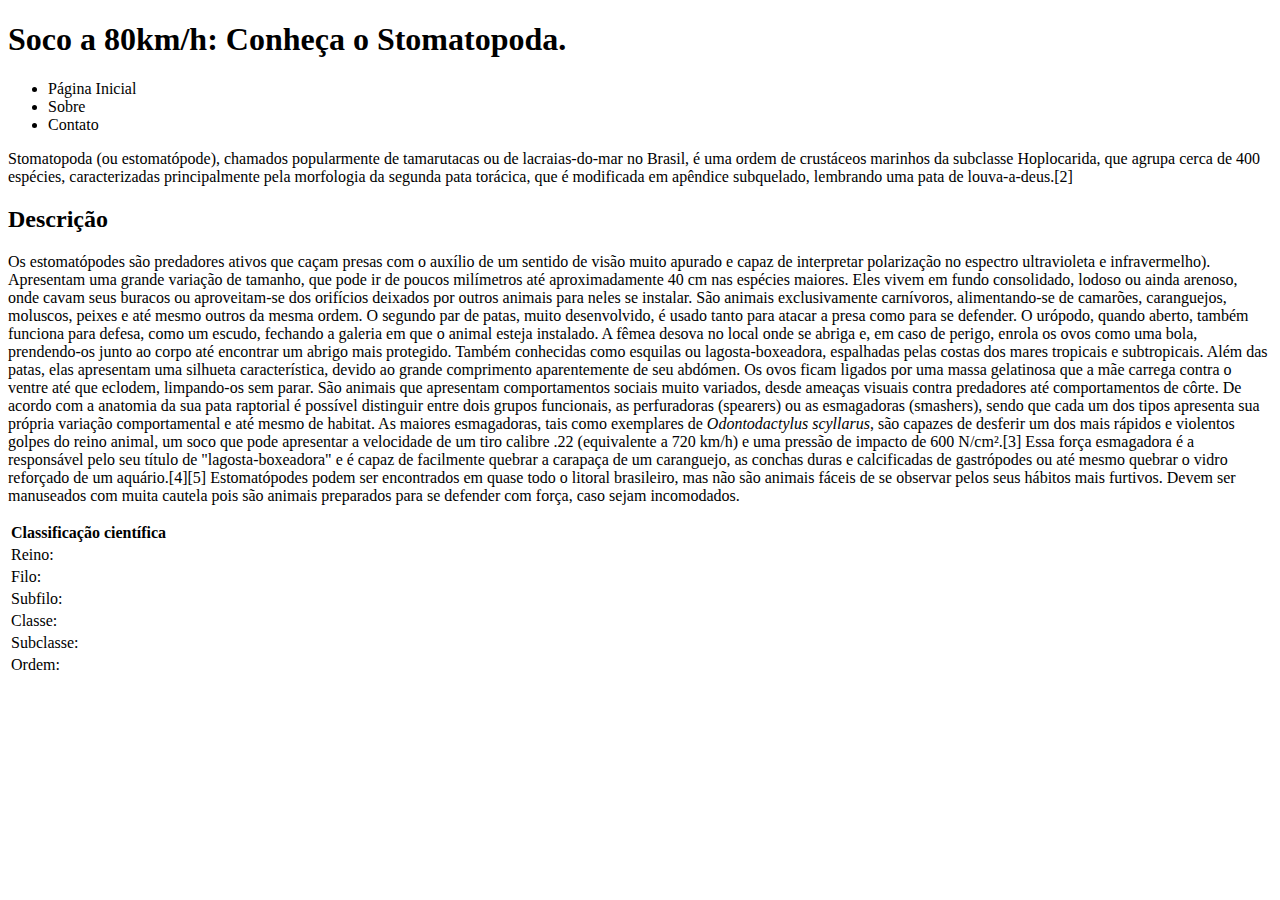
==== Fundamentos/bloco-3-introducao-a-html-e-css/dia-4-html-semantico/index.html @ dddd61d7 "Tabela de classificação do animal" ====
<!DOCTYPE html>
<html>
  <head>
    <meta charset="UTF-8" />
    <meta name="viewport" content="width=device-width" />
  </head>
  <body>
    <header>
        <h1>Soco a 80km/h: Conheça o Stomatopoda.</h1>
    </header>
    <nav>
        <ul>
            <li><a>Página Inicial</a></li>
            <li><a>Sobre</a></li>
            <li><a>Contato</a></li>
        </ul>
    </nav>
    <article>
        <section>
            <p>
                Stomatopoda (ou estomatópode), chamados popularmente de tamarutacas ou de lacraias-do-mar no Brasil, é uma ordem de crustáceos marinhos da subclasse Hoplocarida, que agrupa cerca de 400 espécies, caracterizadas principalmente pela morfologia da segunda pata torácica, 
                que é modificada em apêndice subquelado, lembrando uma pata de louva-a-deus.[2]
            </p>
        </section>
        <section>
            <h2>Descrição</h2>
            <p>
                Os estomatópodes são predadores ativos que caçam presas com o auxílio de um sentido de visão muito apurado e capaz de interpretar polarização no espectro ultravioleta e infravermelho). Apresentam uma grande variação de tamanho, que pode ir de poucos milímetros até aproximadamente 40 cm nas espécies maiores. Eles vivem em fundo consolidado, lodoso ou ainda arenoso, onde cavam seus buracos ou aproveitam-se dos orifícios deixados por outros animais para neles se instalar. São animais exclusivamente carnívoros, alimentando-se de camarões, caranguejos, moluscos, peixes e até mesmo outros da mesma ordem. O segundo par de patas, muito desenvolvido, é usado tanto para atacar a presa como para se defender. O urópodo, quando aberto, também funciona para defesa, como um escudo, fechando a galeria em que o animal esteja instalado. A fêmea desova no local onde se abriga e, em caso de perigo, enrola os ovos como uma bola, prendendo-os junto ao corpo até encontrar um abrigo mais protegido.

Também conhecidas como esquilas ou lagosta-boxeadora, espalhadas pelas costas dos mares tropicais e subtropicais. Além das patas, elas apresentam uma silhueta característica, devido ao grande comprimento aparentemente de seu abdómen. Os ovos ficam ligados por uma massa gelatinosa que a mãe carrega contra o ventre até que eclodem, limpando-os sem parar.

São animais que apresentam comportamentos sociais muito variados, desde ameaças visuais contra predadores até comportamentos de côrte. De acordo com a anatomia da sua pata raptorial é possível distinguir entre dois grupos funcionais, as perfuradoras (spearers) ou as esmagadoras (smashers), sendo que cada um dos tipos apresenta sua própria variação comportamental e até mesmo de habitat.

As maiores esmagadoras, tais como exemplares de <em>Odontodactylus scyllarus</em>, são capazes de desferir um dos mais rápidos e violentos golpes do reino animal, um soco que pode apresentar a velocidade de um tiro calibre .22 (equivalente a 720 km/h) e uma pressão de impacto de 600 N/cm².[3] Essa força esmagadora é a responsável pelo seu título de "lagosta-boxeadora" e é capaz de facilmente quebrar a carapaça de um caranguejo, as conchas duras e calcificadas de gastrópodes ou até mesmo quebrar o vidro reforçado de um aquário.[4][5]

Estomatópodes podem ser encontrados em quase todo o litoral brasileiro, mas não são animais fáceis de se observar pelos seus hábitos mais furtivos. Devem ser manuseados com muita cautela pois são animais preparados para se defender com força, caso sejam incomodados.
            </p>
        </section>
    </article>
    <aside>
        <table>
            <tr>
                <th>Classificação científica</th>
            </tr>
            <tr>
                <td>Reino:</td>
            </tr>
            <tr>
                <td>
                    Filo:
                </td>
            </tr>
            <tr>
                <td>
                    Subfilo:
                </td>
            </tr>
            <tr>
                <td>
                    Classe:
                </td>
            </tr>
            <tr>
                <td>
                    Subclasse:
                </td>
            </tr>
            <tr>
                <td>
                    Ordem:
                </td>
            </tr>
        </table>
    </aside>
  </body>
</html>
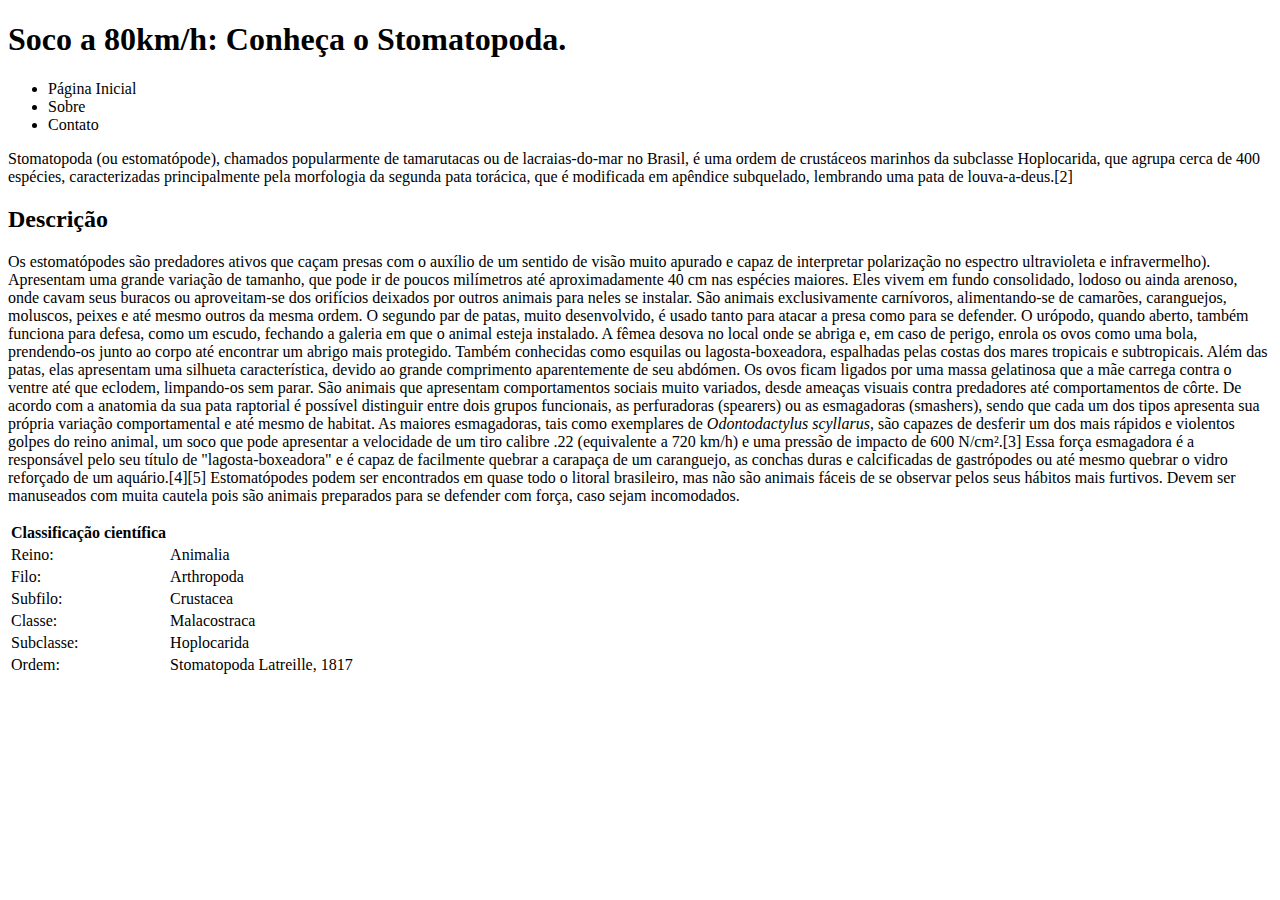
==== commit ca20d801: "tabela de classe finalizada" ====
--- a/Fundamentos/bloco-3-introducao-a-html-e-css/dia-4-html-semantico/index.html
+++ b/Fundamentos/bloco-3-introducao-a-html-e-css/dia-4-html-semantico/index.html
@@ -43,31 +43,52 @@
                 <th>Classificação científica</th>
             </tr>
             <tr>
-                <td>Reino:</td>
+                <td>
+                    Reino:
+                </td>
+                <td>
+                    Animalia
+                </td>
             </tr>
             <tr>
                 <td>
                     Filo:
+                </td>
+                <td>
+                    Arthropoda
                 </td>
             </tr>
             <tr>
                 <td>
                     Subfilo:
                 </td>
+                <td>
+                    Crustacea
+                </td>
             </tr>
             <tr>
                 <td>
                     Classe:
+                </td>
+                <td>
+                    Malacostraca
                 </td>
             </tr>
             <tr>
                 <td>
                     Subclasse:
                 </td>
+                <td>
+                    Hoplocarida
+                </td>
             </tr>
             <tr>
                 <td>
                     Ordem:
+                </td>
+                <td>
+                    Stomatopoda
+                    Latreille, 1817
                 </td>
             </tr>
         </table>
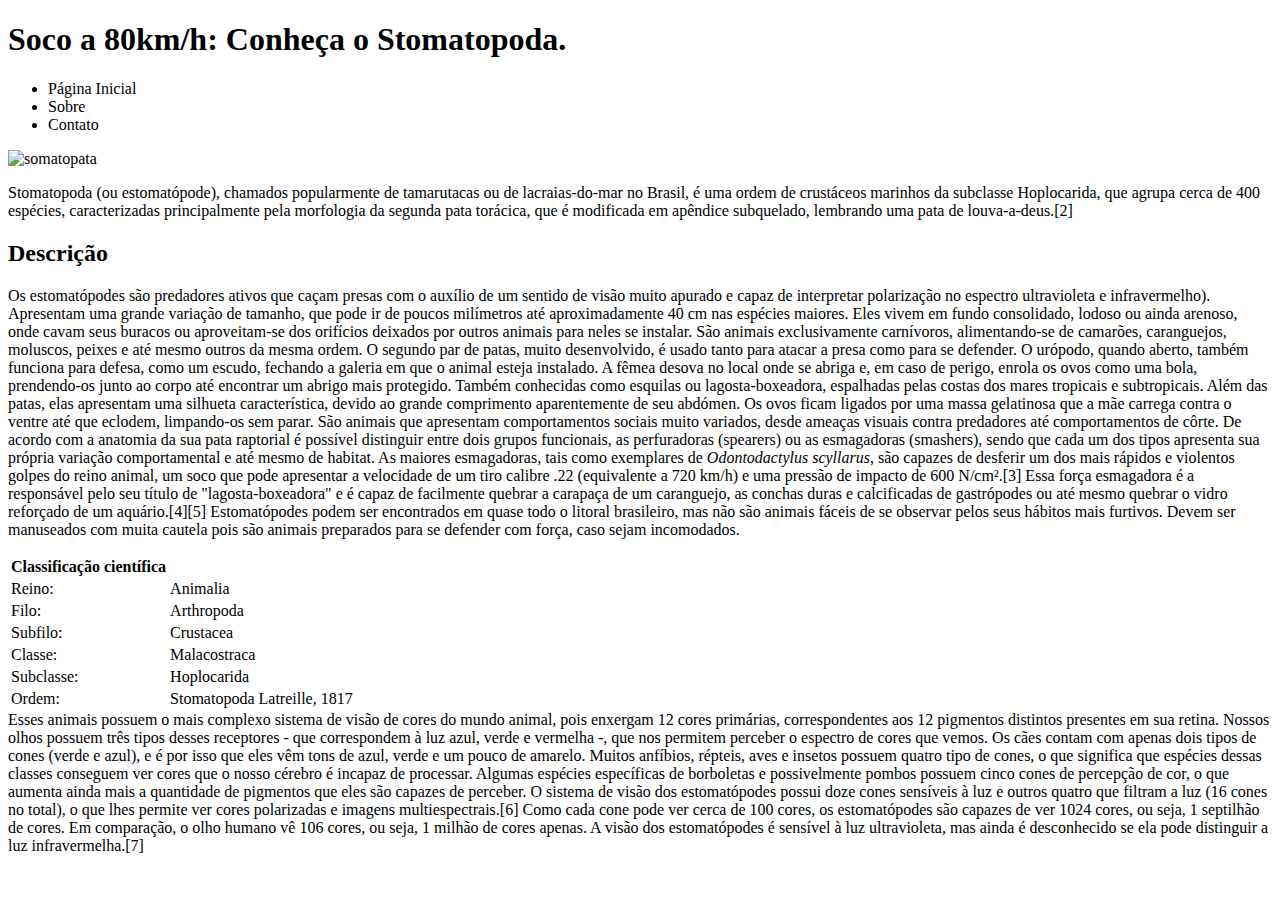
==== commit aabedb02: "Imagens e fatos interesantes sobre o animal" ====
--- a/Fundamentos/bloco-3-introducao-a-html-e-css/dia-4-html-semantico/index.html
+++ b/Fundamentos/bloco-3-introducao-a-html-e-css/dia-4-html-semantico/index.html
@@ -17,6 +17,7 @@
     </nav>
     <article>
         <section>
+            <img src="https://upload.wikimedia.org/wikipedia/commons/thumb/b/b5/Odontodactylus_scyllarus1.jpg/250px-Odontodactylus_scyllarus1.jpg" alt="somatopata">
             <p>
                 Stomatopoda (ou estomatópode), chamados popularmente de tamarutacas ou de lacraias-do-mar no Brasil, é uma ordem de crustáceos marinhos da subclasse Hoplocarida, que agrupa cerca de 400 espécies, caracterizadas principalmente pela morfologia da segunda pata torácica, 
                 que é modificada em apêndice subquelado, lembrando uma pata de louva-a-deus.[2]
@@ -93,5 +94,14 @@
             </tr>
         </table>
     </aside>
+    <article>
+        <section>
+            Esses animais possuem o mais complexo sistema de visão de cores do mundo animal, pois enxergam 12 cores primárias, correspondentes aos 12 pigmentos distintos presentes em sua retina.
+
+Nossos olhos possuem três tipos desses receptores - que correspondem à luz azul, verde e vermelha -, que nos permitem perceber o espectro de cores que vemos. Os cães contam com apenas dois tipos de cones (verde e azul), e é por isso que eles vêm tons de azul, verde e um pouco de amarelo. Muitos anfíbios, répteis, aves e insetos possuem quatro tipo de cones, o que significa que espécies dessas classes conseguem ver cores que o nosso cérebro é incapaz de processar. Algumas espécies específicas de borboletas e possivelmente pombos possuem cinco cones de percepção de cor, o que aumenta ainda mais a quantidade de pigmentos que eles são capazes de perceber. O sistema de visão dos estomatópodes possui doze cones sensíveis à luz e outros quatro que filtram a luz (16 cones no total), o que lhes permite ver cores polarizadas e imagens multiespectrais.[6]
+
+Como cada cone pode ver cerca de 100 cores, os estomatópodes são capazes de ver 1024 cores, ou seja, 1 septilhão de cores. Em comparação, o olho humano vê 106 cores, ou seja, 1 milhão de cores apenas. A visão dos estomatópodes é sensível à luz ultravioleta, mas ainda é desconhecido se ela pode distinguir a luz infravermelha.[7]
+        </section>
+    </article>
   </body>
 </html>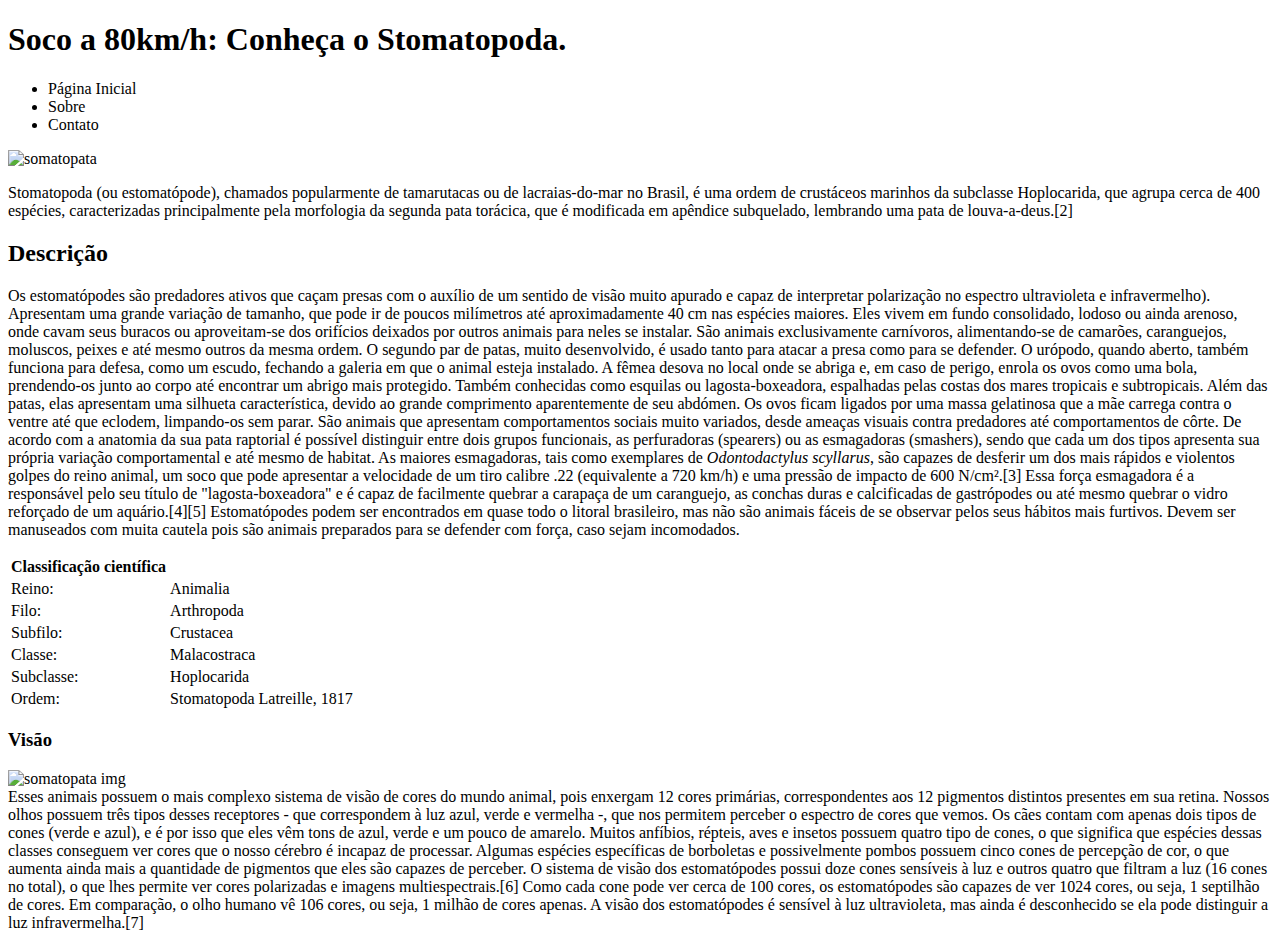
==== commit eff40287: "rodape" ====
--- a/Fundamentos/bloco-3-introducao-a-html-e-css/dia-4-html-semantico/index.html
+++ b/Fundamentos/bloco-3-introducao-a-html-e-css/dia-4-html-semantico/index.html
@@ -95,6 +95,8 @@
         </table>
     </aside>
     <article>
+        <h3>Visão</h3>
+        <img src="http://4.bp.blogspot.com/-nCRuuIIK7Bk/VVUbUSNT16I/AAAAAAAAA8M/CP3mDt2s6Gk/s1600/uw-2010-06-11.jpg" alt="somatopata img">
         <section>
             Esses animais possuem o mais complexo sistema de visão de cores do mundo animal, pois enxergam 12 cores primárias, correspondentes aos 12 pigmentos distintos presentes em sua retina.
 
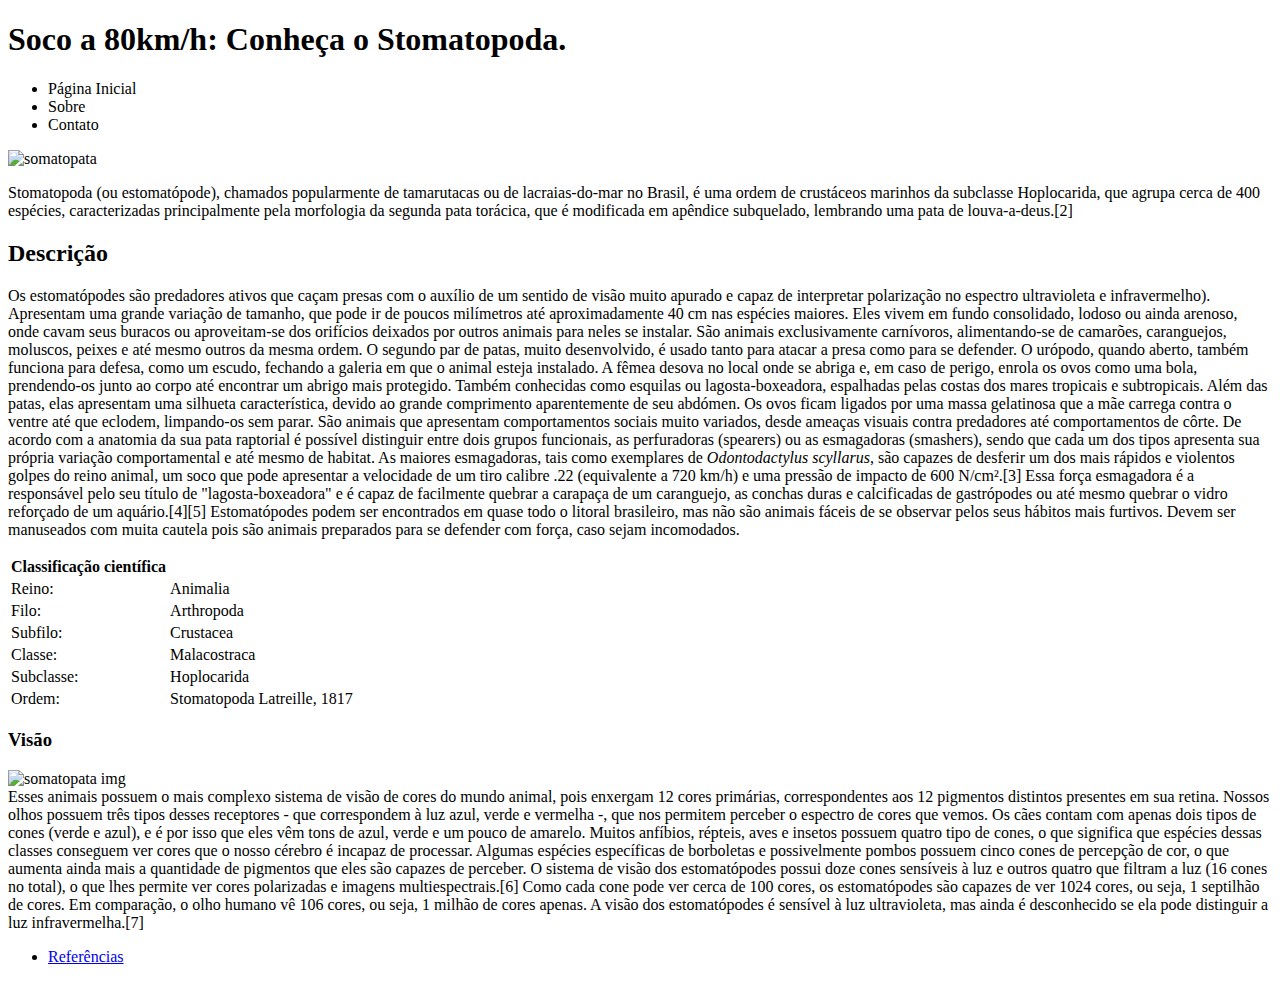
==== commit 898063a0: "Referencias" ====
--- a/Fundamentos/bloco-3-introducao-a-html-e-css/dia-4-html-semantico/index.html
+++ b/Fundamentos/bloco-3-introducao-a-html-e-css/dia-4-html-semantico/index.html
@@ -104,6 +104,19 @@
 
 Como cada cone pode ver cerca de 100 cores, os estomatópodes são capazes de ver 1024 cores, ou seja, 1 septilhão de cores. Em comparação, o olho humano vê 106 cores, ou seja, 1 milhão de cores apenas. A visão dos estomatópodes é sensível à luz ultravioleta, mas ainda é desconhecido se ela pode distinguir a luz infravermelha.[7]
         </section>
+        <section>
+            <nav>
+                <ul>
+                    <li>
+                        <a href="https://pt.wikipedia.org/wiki/Stomatopoda">Referências</a>
+                    </li>
+                </ul>
+            </nav>
+        </section>
     </article>
+
+    <footer>
+
+    </footer>
   </body>
 </html>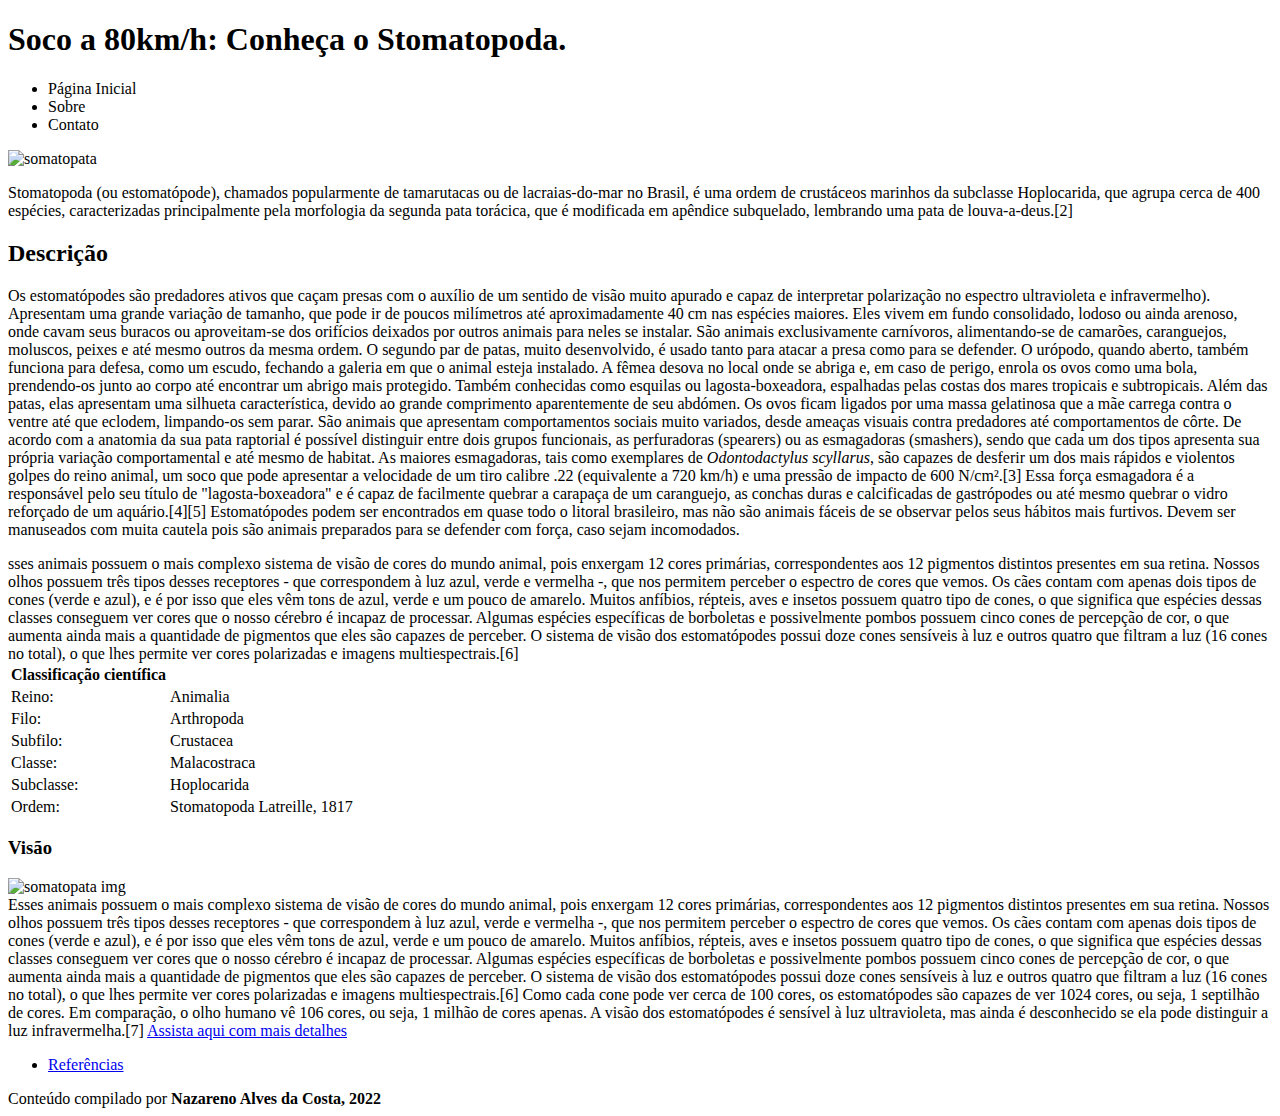
==== commit 2a1f283e: "Adição do rodapé e link do video" ====
--- a/Fundamentos/bloco-3-introducao-a-html-e-css/dia-4-html-semantico/index.html
+++ b/Fundamentos/bloco-3-introducao-a-html-e-css/dia-4-html-semantico/index.html
@@ -15,6 +15,7 @@
             <li><a>Contato</a></li>
         </ul>
     </nav>
+    <main>
     <article>
         <section>
             <img src="https://upload.wikimedia.org/wikipedia/commons/thumb/b/b5/Odontodactylus_scyllarus1.jpg/250px-Odontodactylus_scyllarus1.jpg" alt="somatopata">
@@ -86,7 +87,10 @@
             <tr>
                 <td>
                     Ordem:
-                </td>
+                </td>sses animais possuem o mais complexo sistema de visão de cores do mundo animal, pois enxergam 12 cores primárias, correspondentes aos 12 pigmentos distintos presentes em sua retina.
+
+                Nossos olhos possuem três tipos desses receptores - que correspondem à luz azul, verde e vermelha -, que nos permitem perceber o espectro de cores que vemos. Os cães contam com apenas dois tipos de cones (verde e azul), e é por isso que eles vêm tons de azul, verde e um pouco de amarelo. Muitos anfíbios, répteis, aves e insetos possuem quatro tipo de cones, o que significa que espécies dessas classes conseguem ver cores que o nosso cérebro é incapaz de processar. Algumas espécies específicas de borboletas e possivelmente pombos possuem cinco cones de percepção de cor, o que aumenta ainda mais a quantidade de pigmentos que eles são capazes de perceber. O sistema de visão dos estomatópodes possui doze cones sensíveis à luz e outros quatro que filtram a luz (16 cones no total), o que lhes permite ver cores polarizadas e imagens multiespectrais.[6]
+                
                 <td>
                     Stomatopoda
                     Latreille, 1817
@@ -103,6 +107,7 @@
 Nossos olhos possuem três tipos desses receptores - que correspondem à luz azul, verde e vermelha -, que nos permitem perceber o espectro de cores que vemos. Os cães contam com apenas dois tipos de cones (verde e azul), e é por isso que eles vêm tons de azul, verde e um pouco de amarelo. Muitos anfíbios, répteis, aves e insetos possuem quatro tipo de cones, o que significa que espécies dessas classes conseguem ver cores que o nosso cérebro é incapaz de processar. Algumas espécies específicas de borboletas e possivelmente pombos possuem cinco cones de percepção de cor, o que aumenta ainda mais a quantidade de pigmentos que eles são capazes de perceber. O sistema de visão dos estomatópodes possui doze cones sensíveis à luz e outros quatro que filtram a luz (16 cones no total), o que lhes permite ver cores polarizadas e imagens multiespectrais.[6]
 
 Como cada cone pode ver cerca de 100 cores, os estomatópodes são capazes de ver 1024 cores, ou seja, 1 septilhão de cores. Em comparação, o olho humano vê 106 cores, ou seja, 1 milhão de cores apenas. A visão dos estomatópodes é sensível à luz ultravioleta, mas ainda é desconhecido se ela pode distinguir a luz infravermelha.[7]
+            <a href="https://www.youtube.com/watch?v=E0Li1k5hGBE">Assista aqui com mais detalhes</a>
         </section>
         <section>
             <nav>
@@ -114,9 +119,11 @@
             </nav>
         </section>
     </article>
-
+    </main>
     <footer>
-
+        <section>
+            Conteúdo compilado por <strong>Nazareno Alves da Costa, 2022</strong>
+        </section>
     </footer>
   </body>
 </html>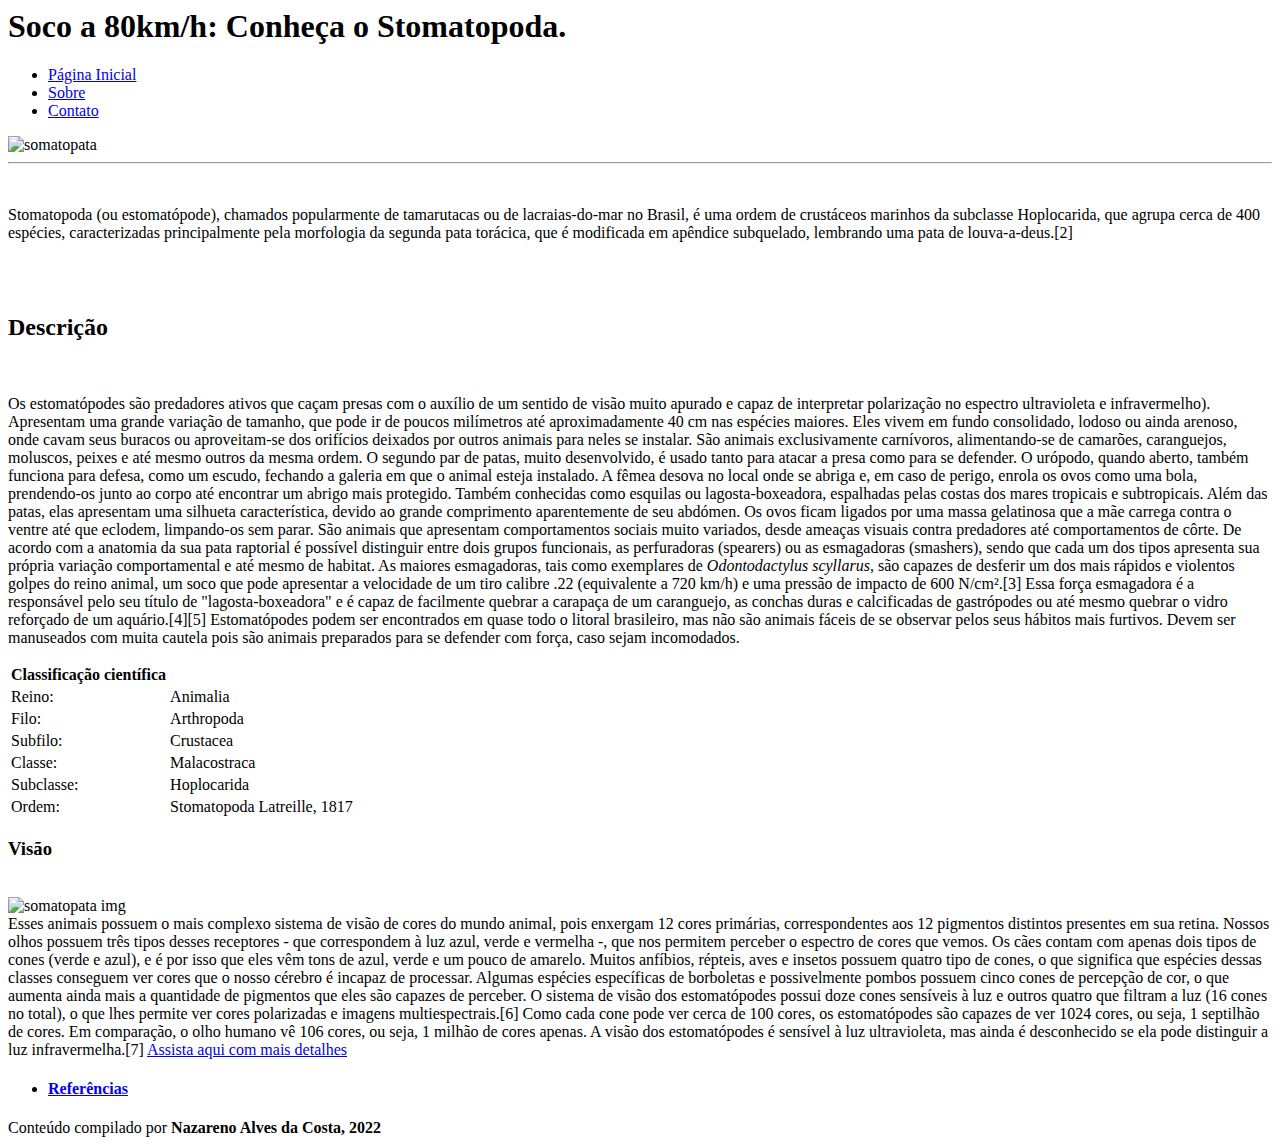
==== commit 141cc656: "pagina estilizada" ====
--- a/Fundamentos/bloco-3-introducao-a-html-e-css/dia-4-html-semantico/index.html
+++ b/Fundamentos/bloco-3-introducao-a-html-e-css/dia-4-html-semantico/index.html
@@ -1,31 +1,32 @@
-<!DOCTYPE html>
-<html>
-  <head>
-    <meta charset="UTF-8" />
-    <meta name="viewport" content="width=device-width" />
+<html lang="en">
+<head>
+    <meta charset="UTF-8">
+    <meta http-equiv="X-UA-Compatible" content="IE=edge">
+    <meta name="viewport" content="width=device-width, initial-scale=1.0">
+    <link rel="stylesheet" href="/style.css">
+    <title>Somatopata</title>
   </head>
   <body>
-    <header>
+    <header class="header">
         <h1>Soco a 80km/h: Conheça o Stomatopoda.</h1>
-    </header>
-    <nav>
+    
+    <nav class="menu">
         <ul>
-            <li><a>Página Inicial</a></li>
-            <li><a>Sobre</a></li>
-            <li><a>Contato</a></li>
+            <li><a href="#">Página Inicial</a></li>
+            <li><a href="#">Sobre</a></li>
+            <li><a href="#">Contato</a></li>
         </ul>
     </nav>
-    <main>
-    <article>
-        <section>
-            <img src="https://upload.wikimedia.org/wikipedia/commons/thumb/b/b5/Odontodactylus_scyllarus1.jpg/250px-Odontodactylus_scyllarus1.jpg" alt="somatopata">
+    </header>
+    <main class="main-content">
+    <article class="content">
+        <section class="section-content">
+            <img src="https://upload.wikimedia.org/wikipedia/commons/thumb/b/b5/Odontodactylus_scyllarus1.jpg/250px-Odontodactylus_scyllarus1.jpg" alt="somatopata"><br><hr><br>
             <p>
                 Stomatopoda (ou estomatópode), chamados popularmente de tamarutacas ou de lacraias-do-mar no Brasil, é uma ordem de crustáceos marinhos da subclasse Hoplocarida, que agrupa cerca de 400 espécies, caracterizadas principalmente pela morfologia da segunda pata torácica, 
                 que é modificada em apêndice subquelado, lembrando uma pata de louva-a-deus.[2]
-            </p>
-        </section>
-        <section>
-            <h2>Descrição</h2>
+            </p><br><br>
+            <h2>Descrição</h2><br>
             <p>
                 Os estomatópodes são predadores ativos que caçam presas com o auxílio de um sentido de visão muito apurado e capaz de interpretar polarização no espectro ultravioleta e infravermelho). Apresentam uma grande variação de tamanho, que pode ir de poucos milímetros até aproximadamente 40 cm nas espécies maiores. Eles vivem em fundo consolidado, lodoso ou ainda arenoso, onde cavam seus buracos ou aproveitam-se dos orifícios deixados por outros animais para neles se instalar. São animais exclusivamente carnívoros, alimentando-se de camarões, caranguejos, moluscos, peixes e até mesmo outros da mesma ordem. O segundo par de patas, muito desenvolvido, é usado tanto para atacar a presa como para se defender. O urópodo, quando aberto, também funciona para defesa, como um escudo, fechando a galeria em que o animal esteja instalado. A fêmea desova no local onde se abriga e, em caso de perigo, enrola os ovos como uma bola, prendendo-os junto ao corpo até encontrar um abrigo mais protegido.
 
@@ -39,8 +40,8 @@
             </p>
         </section>
     </article>
-    <aside>
-        <table>
+    <aside class="aside-bar">
+        <table class="table-class">
             <tr>
                 <th>Classificação científica</th>
             </tr>
@@ -87,9 +88,7 @@
             <tr>
                 <td>
                     Ordem:
-                </td>sses animais possuem o mais complexo sistema de visão de cores do mundo animal, pois enxergam 12 cores primárias, correspondentes aos 12 pigmentos distintos presentes em sua retina.
-
-                Nossos olhos possuem três tipos desses receptores - que correspondem à luz azul, verde e vermelha -, que nos permitem perceber o espectro de cores que vemos. Os cães contam com apenas dois tipos de cones (verde e azul), e é por isso que eles vêm tons de azul, verde e um pouco de amarelo. Muitos anfíbios, répteis, aves e insetos possuem quatro tipo de cones, o que significa que espécies dessas classes conseguem ver cores que o nosso cérebro é incapaz de processar. Algumas espécies específicas de borboletas e possivelmente pombos possuem cinco cones de percepção de cor, o que aumenta ainda mais a quantidade de pigmentos que eles são capazes de perceber. O sistema de visão dos estomatópodes possui doze cones sensíveis à luz e outros quatro que filtram a luz (16 cones no total), o que lhes permite ver cores polarizadas e imagens multiespectrais.[6]
+                </td>
                 
                 <td>
                     Stomatopoda
@@ -98,8 +97,8 @@
             </tr>
         </table>
     </aside>
-    <article>
-        <h3>Visão</h3>
+    <article class="content2">
+        <h3>Visão</h3><br>
         <img src="http://4.bp.blogspot.com/-nCRuuIIK7Bk/VVUbUSNT16I/AAAAAAAAA8M/CP3mDt2s6Gk/s1600/uw-2010-06-11.jpg" alt="somatopata img">
         <section>
             Esses animais possuem o mais complexo sistema de visão de cores do mundo animal, pois enxergam 12 cores primárias, correspondentes aos 12 pigmentos distintos presentes em sua retina.
@@ -113,14 +112,14 @@
             <nav>
                 <ul>
                     <li>
-                        <a href="https://pt.wikipedia.org/wiki/Stomatopoda">Referências</a>
+                        <h4><a href="https://pt.wikipedia.org/wiki/Stomatopoda">Referências</a></h4>
                     </li>
                 </ul>
             </nav>
         </section>
     </article>
     </main>
-    <footer>
+    <footer class="footer">
         <section>
             Conteúdo compilado por <strong>Nazareno Alves da Costa, 2022</strong>
         </section>
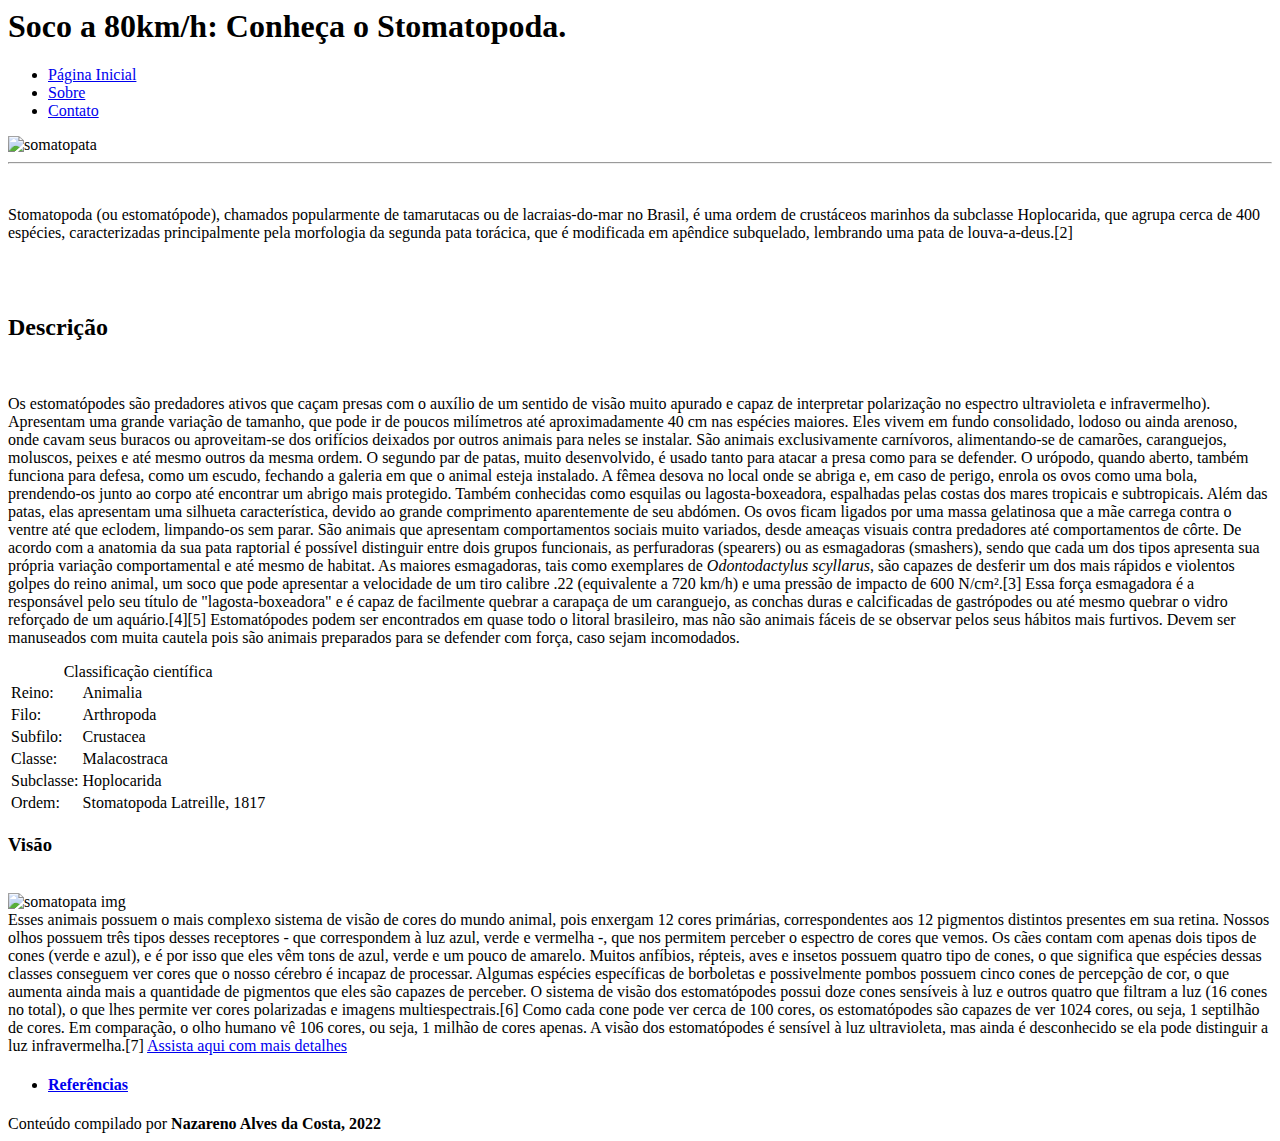
==== commit 0bd6715f: "atualização da tabela" ====
--- a/Fundamentos/bloco-3-introducao-a-html-e-css/dia-4-html-semantico/index.html
+++ b/Fundamentos/bloco-3-introducao-a-html-e-css/dia-4-html-semantico/index.html
@@ -42,9 +42,10 @@
     </article>
     <aside class="aside-bar">
         <table class="table-class">
-            <tr>
-                <th>Classificação científica</th>
-            </tr>
+            <thead>
+                <caption>Classificação científica</caption>
+            </thead>
+            <tbody>
             <tr>
                 <td>
                     Reino:
@@ -95,6 +96,7 @@
                     Latreille, 1817
                 </td>
             </tr>
+        </tbody>
         </table>
     </aside>
     <article class="content2">
